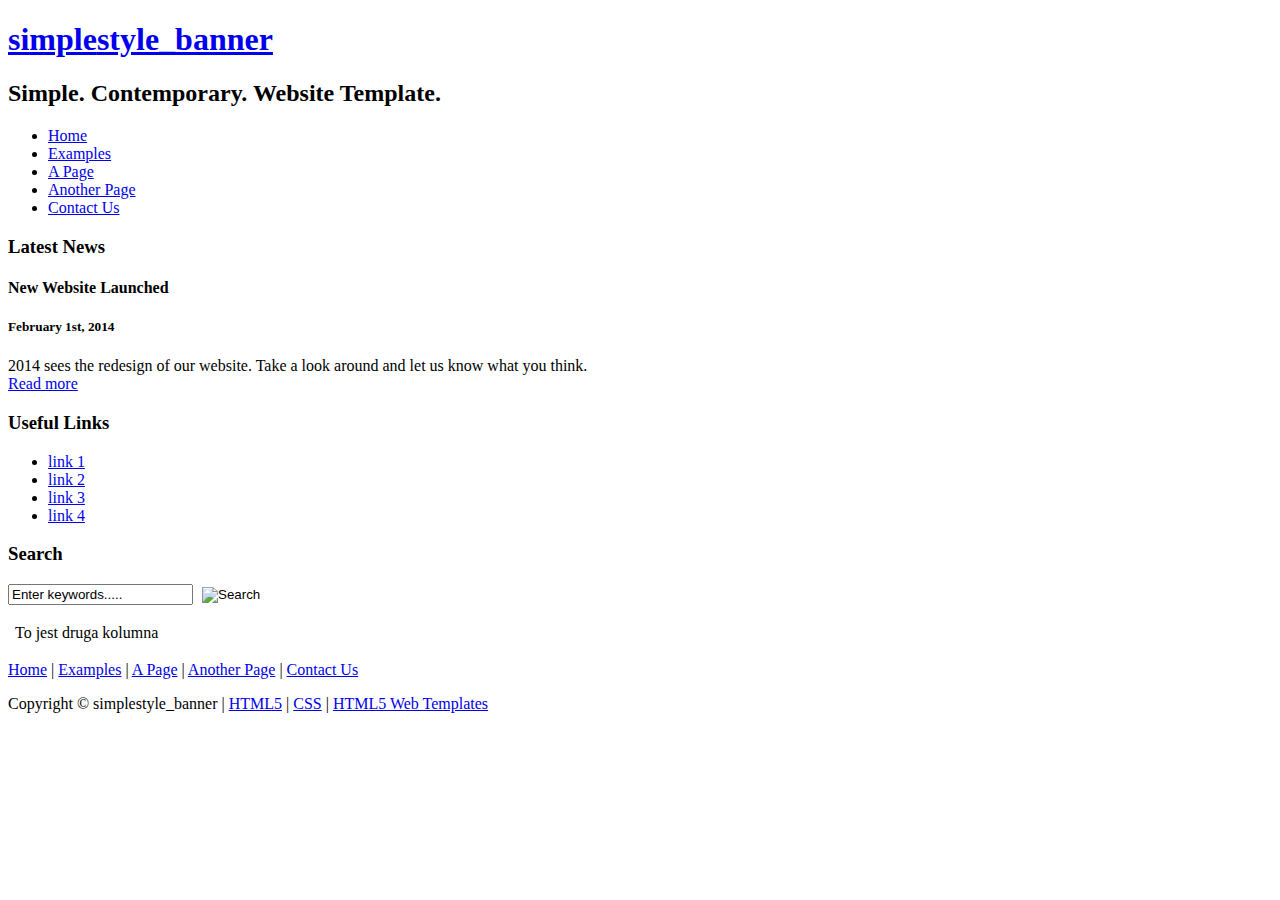
==== src/main/resources/templates/index.html @ 33caffa4 "Add" ====
<!DOCTYPE HTML>
<html xmlns="http://www.w3.org/1999/xhtml" xmlns:th="http://www.thymeleaf.com">

<head>
    <title>simplestyle_banner</title>
    <meta name="description" content="website description" />
    <meta name="keywords" content="website keywords, website keywords" />
    <meta http-equiv="content-type" content="text/html; charset=windows-1252" />
    <link rel="stylesheet" type="text/css" th:href="@{/css/style.css}" />
</head>

<body>
<div id="main">
    <div id="header">
        <div id="logo">
            <div id="logo_text">
                <!-- class="logo_colour", allows you to change the colour of the text -->
                <h1><a href="index.html">simple<span class="logo_colour">style_banner</span></a></h1>
                <h2>Simple. Contemporary. Website Template.</h2>
            </div>
        </div>
        <div id="menubar">
            <ul id="menu">
                <!-- put class="selected" in the li tag for the selected page - to highlight which page you're on -->
                <li class="selected"><a href="index_.html">Home</a></li>
                <li><a href="examples.html">Examples</a></li>
                <li><a href="page.html">A Page</a></li>
                <li><a href="another_page.html">Another Page</a></li>
                <li><a href="contact.html">Contact Us</a></li>
            </ul>
        </div>
    </div>
    <div id="content_header"></div>
    <div id="site_content">
        <div id="banner"></div>
        <div id="sidebar_container">
            <div class="sidebar">
                <div class="sidebar_top"></div>
                <div class="sidebar_item">
                    <!-- insert your sidebar items here -->
                    <h3>Latest News</h3>
                    <h4>New Website Launched</h4>
                    <h5>February 1st, 2014</h5>
                    <p>2014 sees the redesign of our website. Take a look around and let us know what you think.<br /><a href="#">Read more</a></p>
                </div>
                <div class="sidebar_base"></div>
            </div>
            <div class="sidebar">
                <div class="sidebar_top"></div>
                <div class="sidebar_item">
                    <h3>Useful Links</h3>
                    <ul>
                        <li><a href="#">link 1</a></li>
                        <li><a href="#">link 2</a></li>
                        <li><a href="#">link 3</a></li>
                        <li><a href="#">link 4</a></li>
                    </ul>
                </div>
                <div class="sidebar_base"></div>
            </div>
            <div class="sidebar">
                <div class="sidebar_top"></div>
                <div class="sidebar_item">
                    <h3>Search</h3>
                    <form method="post" action="#" id="search_form">
                        <p>
                            <input class="search" type="text" name="search_field" value="Enter keywords....." />
                            <input name="search" type="image" style="border: 0; margin: 0 0 -9px 5px;" src="style/search.png" alt="Search" title="Search" />
                        </p>
                    </form>
                </div>
                <div class="sidebar_base"></div>
            </div>
        </div>
        <div id="content">
            <table>
                <tr th:each="item: ${items}">
                    <td th:text="${item.name}" />
                    <td>To jest druga kolumna</td>
                </tr>
            </table>
        </div>
    </div>
    <div id="content_footer"></div>
    <div id="footer">
        <p><a href="index_.html">Home</a> | <a href="examples.html">Examples</a> | <a href="page.html">A Page</a> | <a href="another_page.html">Another Page</a> | <a href="contact.html">Contact Us</a></p>
        <p>Copyright &copy; simplestyle_banner | <a href="http://validator.w3.org/check?uri=referer">HTML5</a> | <a href="http://jigsaw.w3.org/css-validator/check/referer">CSS</a> | <a href="http://www.html5webtemplates.co.uk">HTML5 Web Templates</a></p>
    </div>
</div>
</body>
</html>
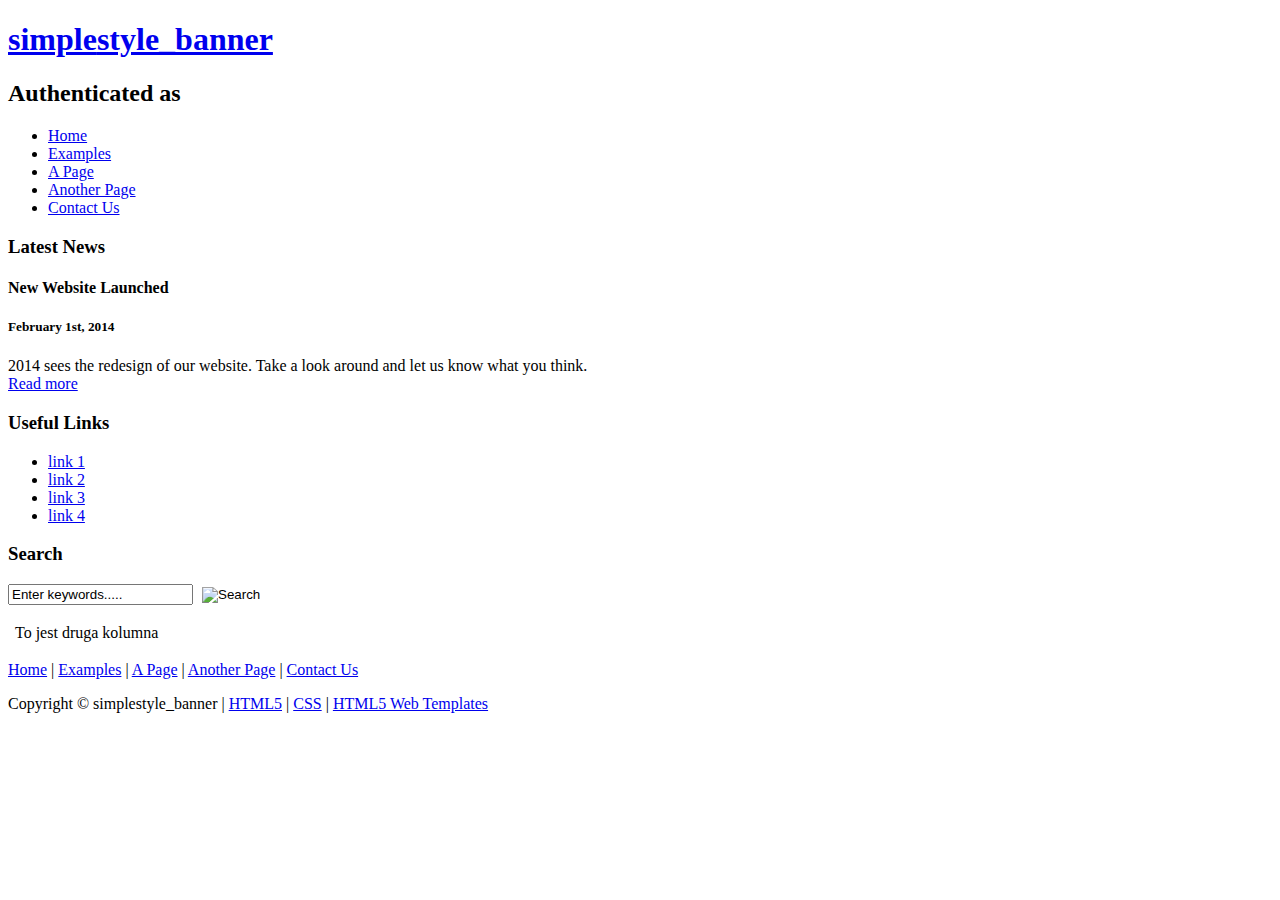
==== commit cfb6259c: "Users handling" ====
--- a/src/main/resources/templates/index.html
+++ b/src/main/resources/templates/index.html
@@ -1,5 +1,7 @@
 <!DOCTYPE HTML>
-<html xmlns="http://www.w3.org/1999/xhtml" xmlns:th="http://www.thymeleaf.com">
+<html xmlns="http://www.w3.org/1999/xhtml"
+      xmlns:th="http://www.thymeleaf.com"
+      xmlns:sec="https://www.thymeleaf.org/thymeleaf-extras-springsecurity5">
 
 <head>
     <title>simplestyle_banner</title>
@@ -16,7 +18,9 @@
             <div id="logo_text">
                 <!-- class="logo_colour", allows you to change the colour of the text -->
                 <h1><a href="index.html">simple<span class="logo_colour">style_banner</span></a></h1>
-                <h2>Simple. Contemporary. Website Template.</h2>
+                <h2 sec:authorize="isAuthenticated()">
+                    <span>Authenticated as <span sec:authentication="name"></span></span>
+                </h2>
             </div>
         </div>
         <div id="menubar">
